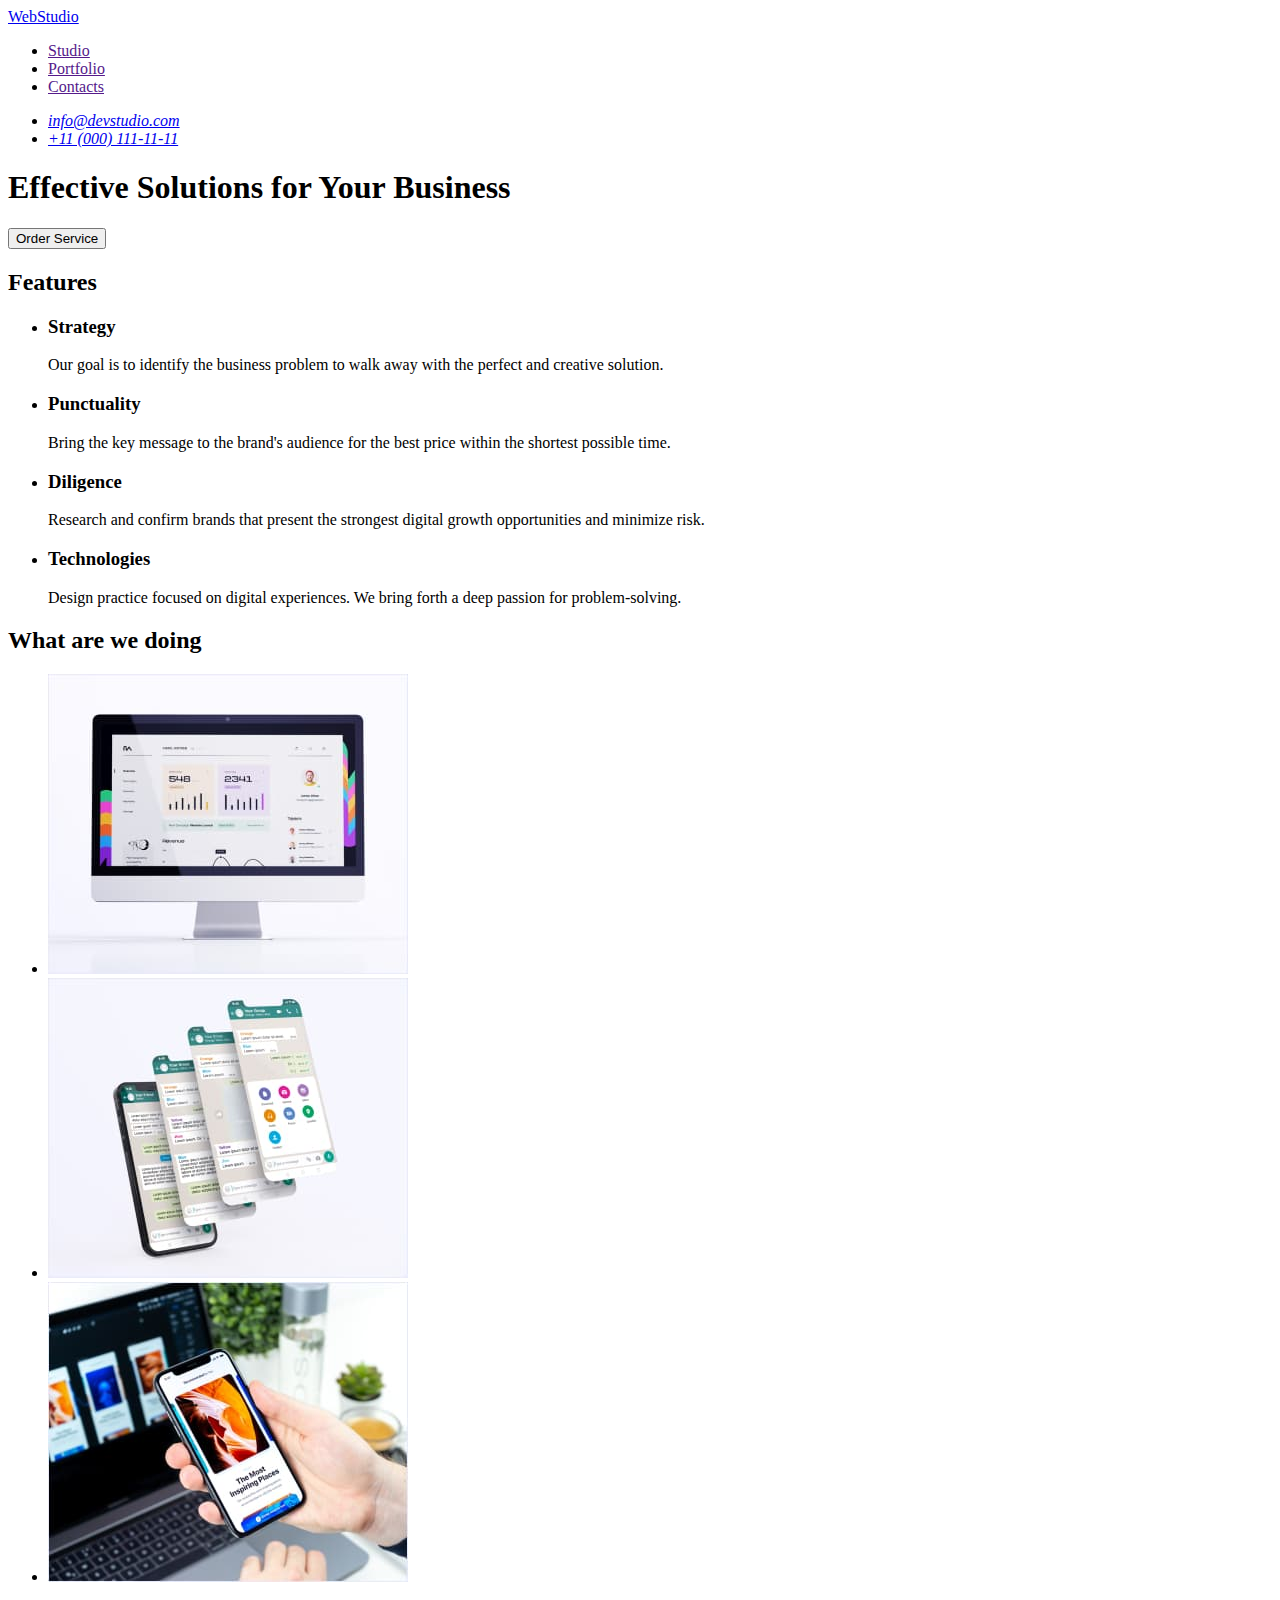
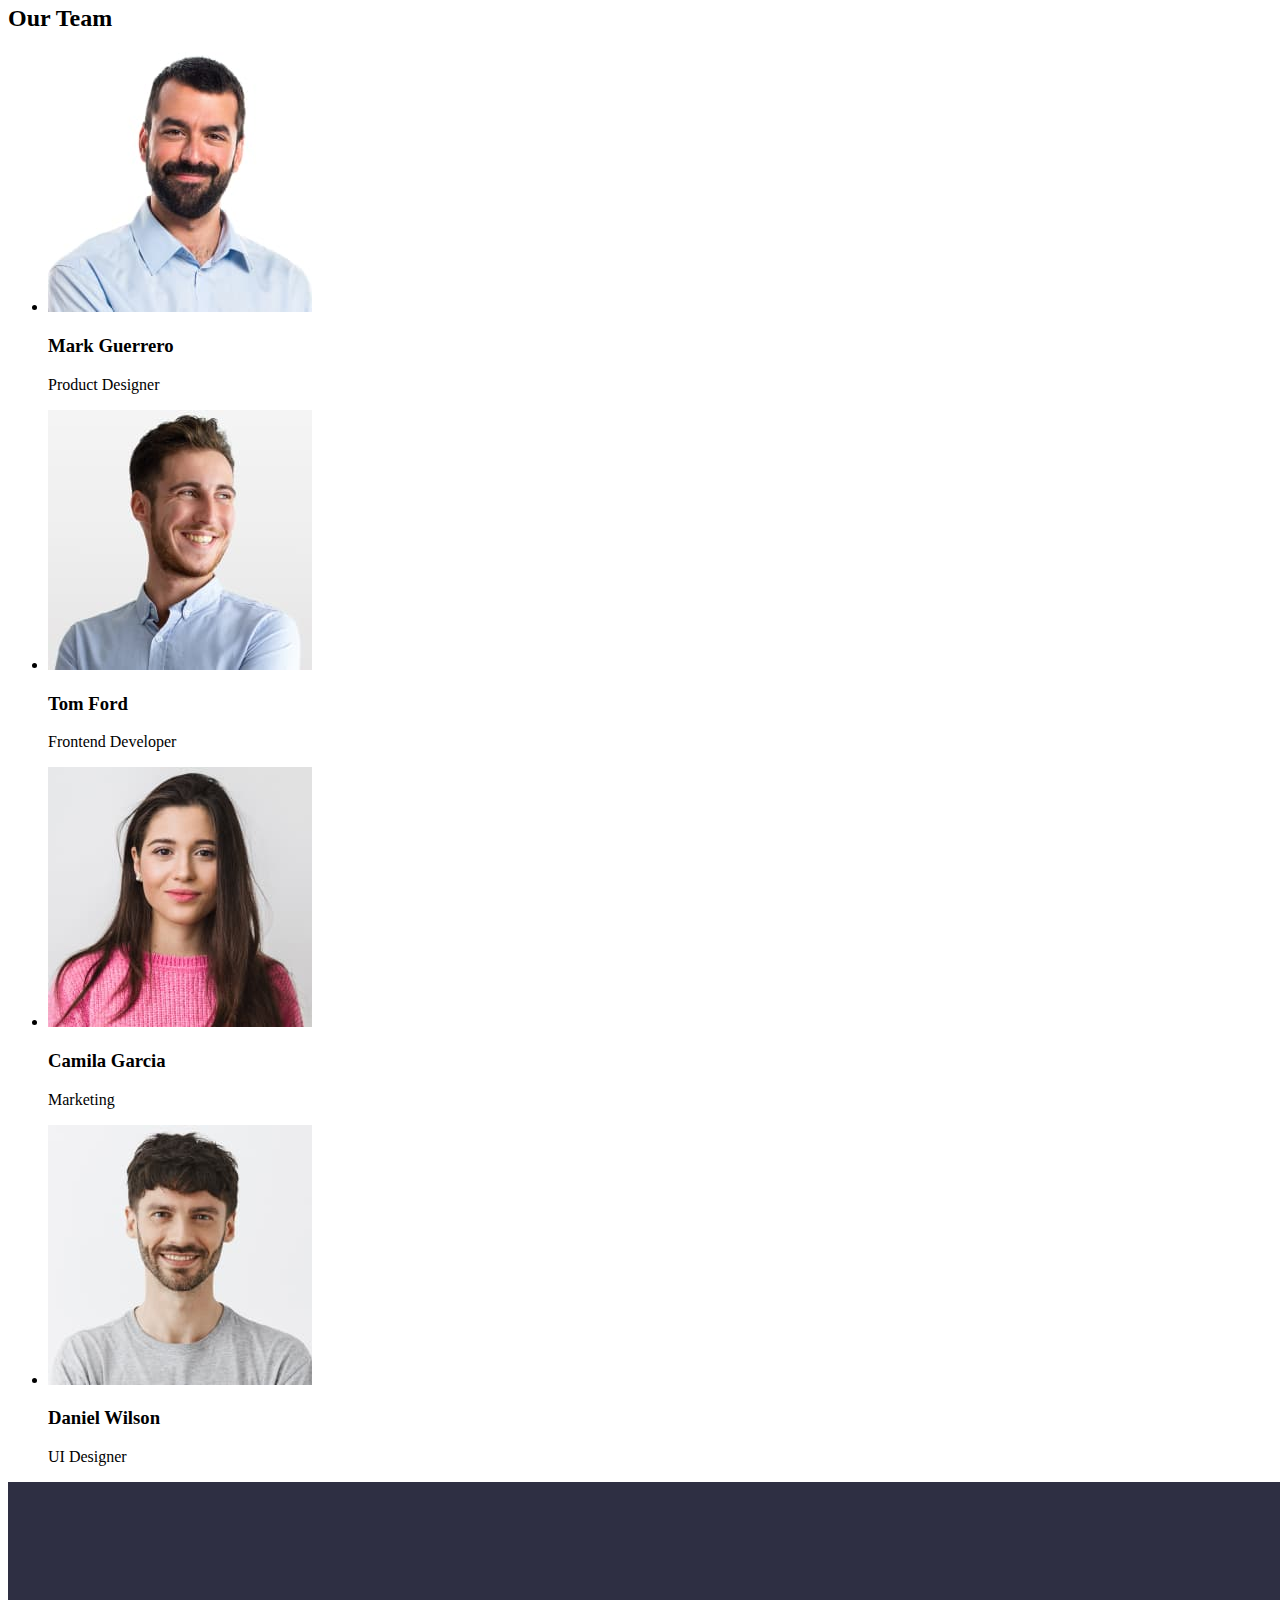
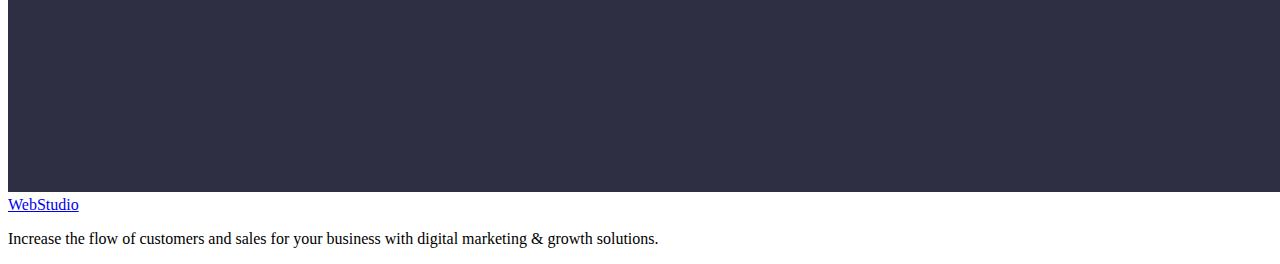
==== index.html @ 6826c57c "Initial commit" ====
<!DOCTYPE html>
<html lang="en">
  <head>
    <meta charset="UTF-8" />
    <meta http-equiv="X-UA-Compatible" content="IE=edge" />
    <meta name="viewport" content="width=device-width, initial-scale=1.0" />
    <title>Document</title>
  </head>
  <body>
    <!--Header-->
    <header>
      <nav>
        <a href="./index.html"> WebStudio </a>
        <ul>
          <li><a href="">Studio</a></li>
          <li><a href="">Portfolio</a></li>
          <li><a href="">Contacts</a></li>
        </ul>
      </nav>
      <address>
        <ul>
          <li><a href="mailto:info@devstudio.com">info@devstudio.com</a></li>
          <li><a href="tel:+110001111111">+11 (000) 111-11-11</a></li>
        </ul>
      </address>
    </header>
    <main>
      <!--Hero-->
      <section>
        <!--<img src="./images/Dark-bg.jpg" alt="Background" width="1440" /> -->
        <h1>Effective Solutions for Your Business</h1>
        <button type="button">Order Service</button>
      </section>
      <!--Features-->
      <section>
        <h2>Features</h2>
        <ul>
          <li>
            <h3>Strategy</h3>
            <p>
              Our goal is to identify the business problem to walk away with the
              perfect and creative solution.
            </p>
          </li>
          <li>
            <h3>Punctuality</h3>
            <p>
              Bring the key message to the brand's audience for the best price
              within the shortest possible time.
            </p>
          </li>
          <li>
            <h3>Diligence</h3>
            <p>
              Research and confirm brands that present the strongest digital
              growth opportunities and minimize risk.
            </p>
          </li>
          <li>
            <h3>Technologies</h3>
            <p>
              Design practice focused on digital experiences. We bring forth a
              deep passion for problem-solving.
            </p>
          </li>
        </ul>
      </section>
      <!--Services-->
      <section>
        <h2>What are we doing</h2>
        <ul>
          <li>
            <img src="./images/img1.jpg" alt="Desktop app" width="360" />
          </li>
          <li>
            <img src="./images/img2.jpg" alt="Mobile app" width="360" />
          </li>
          <li>
            <img
              src="./images/img3.jpg"
              alt="Synchronize your apps"
              width="360"
            />
          </li>
        </ul>
      </section>
      <!--Our Team-->
      <section>
        <h2>Our Team</h2>
        <ul>
          <li>
            <img src="./images/Team1.jpg" alt="Photo" width="264" />
            <h3>Mark Guerrero</h3>
            <p>Product Designer</p>
          </li>
          <li>
            <img src="./images/Team2.jpg" alt="Photo" width="264" />
            <h3>Tom Ford</h3>
            <p>Frontend Developer</p>
          </li>
          <li>
            <img src="./images/Team3.jpg" alt="Photo" width="264" />
            <h3>Camila Garcia</h3>
            <p>Marketing</p>
          </li>
          <li>
            <img src="./images/Team4.jpg" alt="Photo" width="264" />
            <h3>Daniel Wilson</h3>
            <p>UI Designer</p>
          </li>
        </ul>
      </section>
    </main>
    <!--Footer-->
    <footer>
      <img src="./images/Dark-bg-footer.jpg" alt="Background" width="1440" />
      <a href="./index.html"> WebStudio </a>
      <p>
        Increase the flow of customers and sales for your business with digital
        marketing & growth solutions.
      </p>
    </footer>
  </body>
</html>
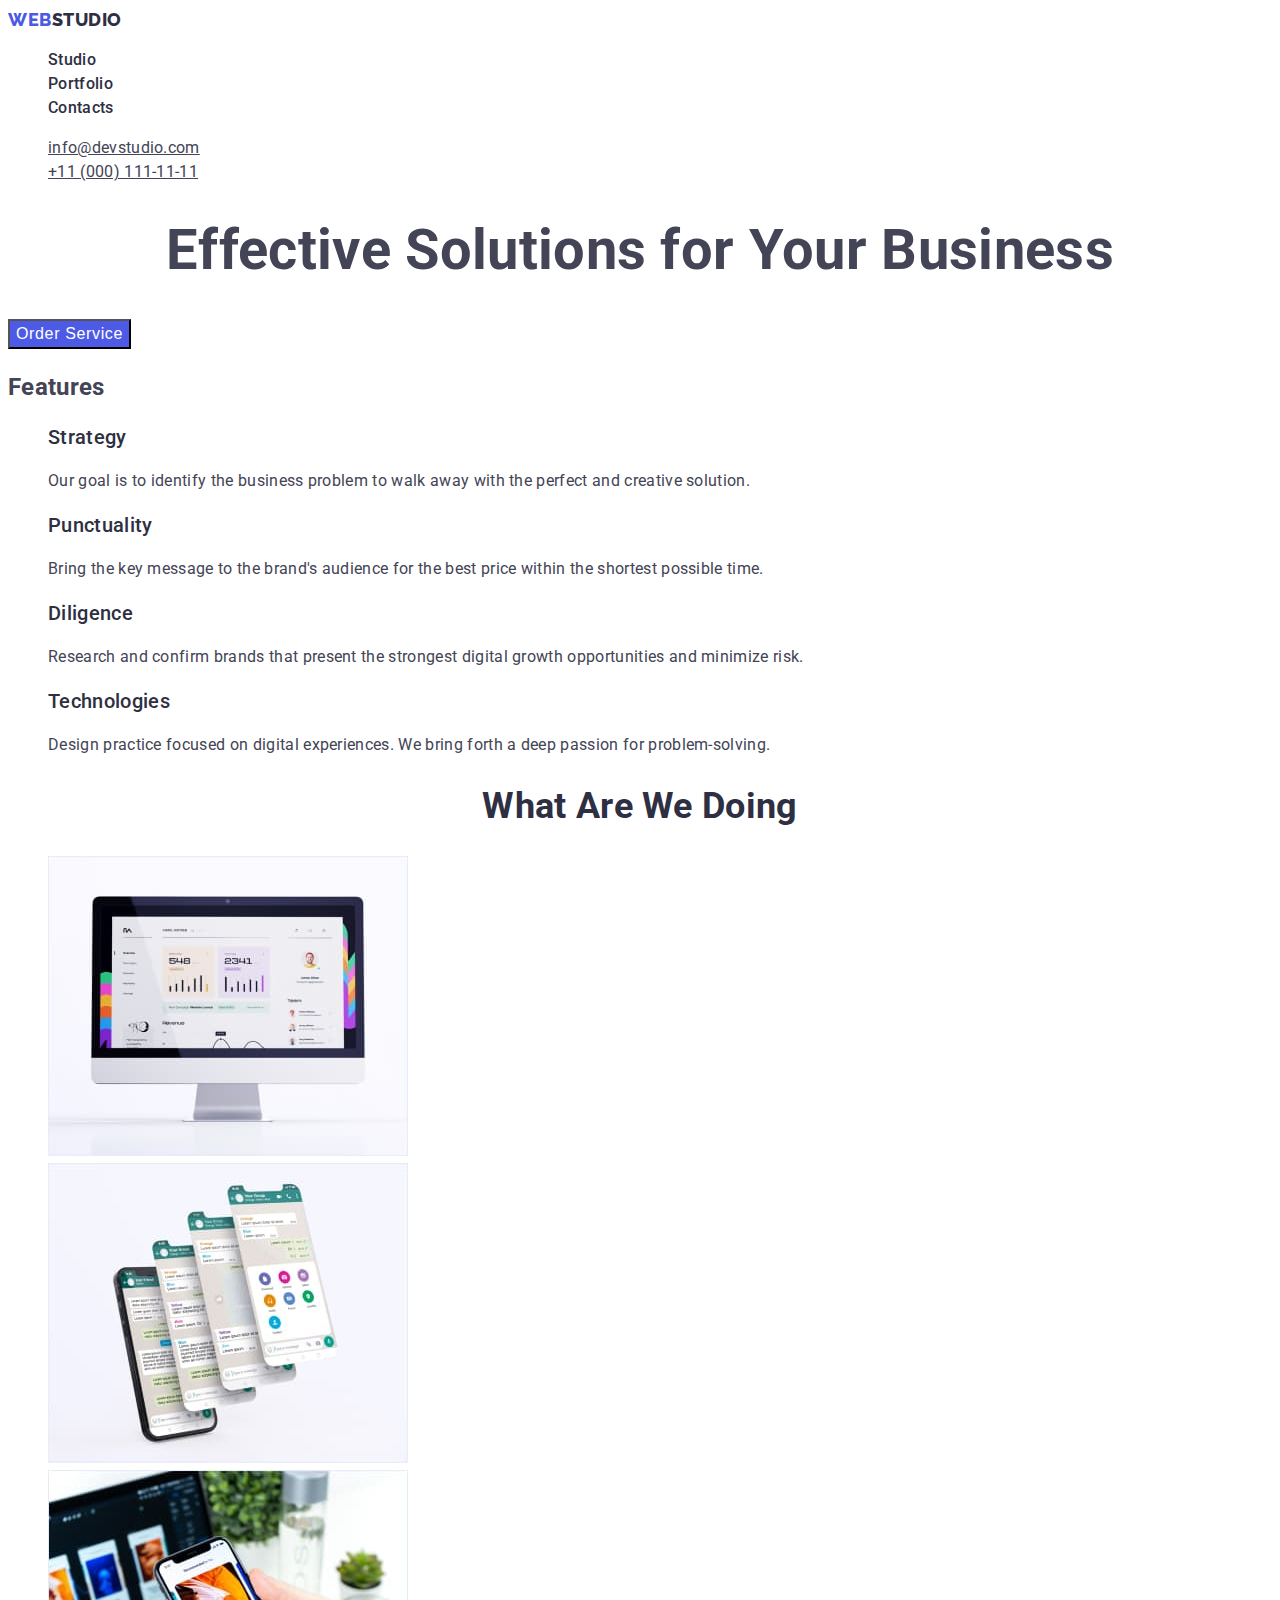
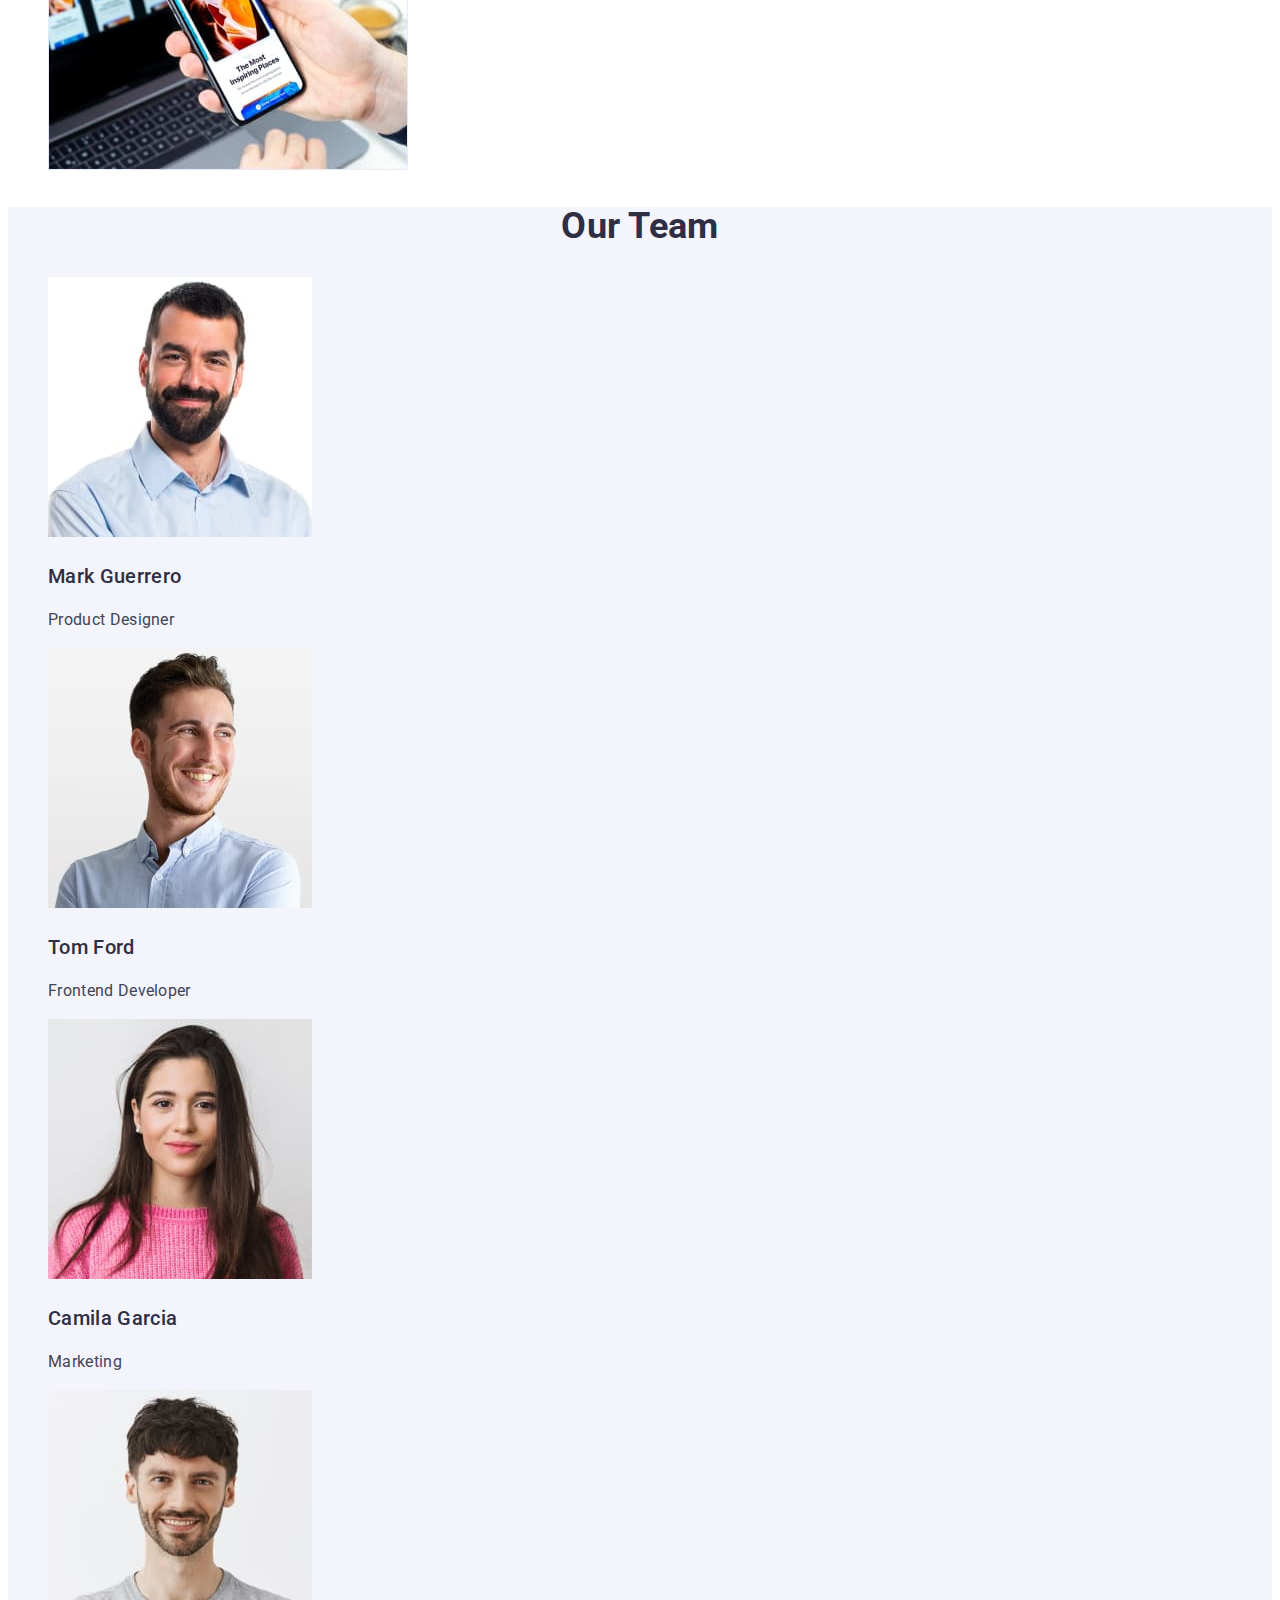
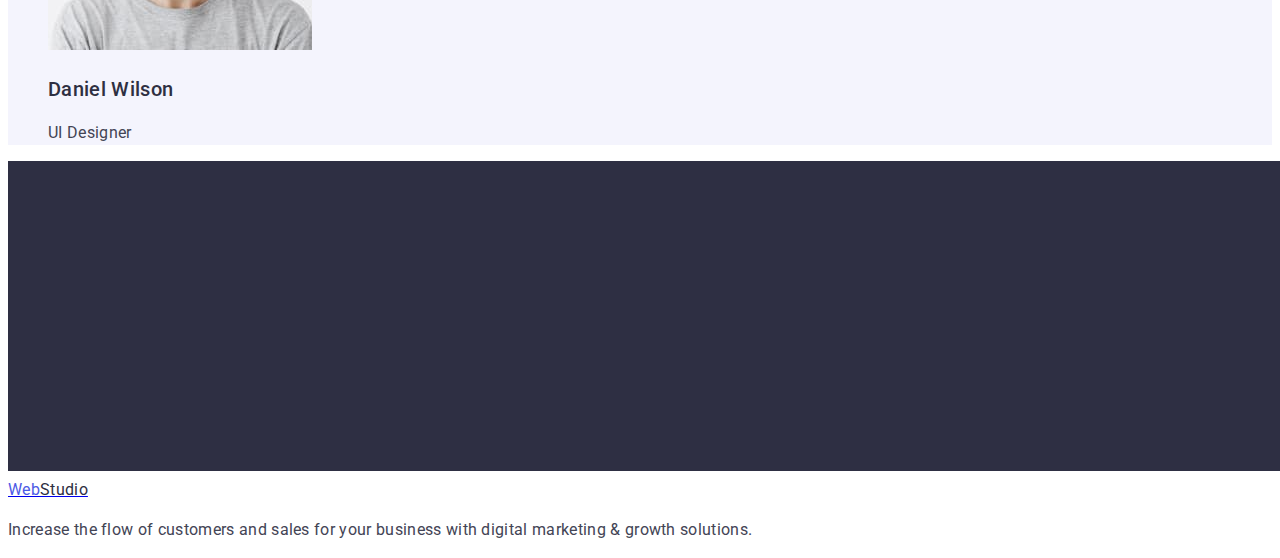
==== commit 12542414: "final" ====
--- a/index.html
+++ b/index.html
@@ -5,59 +5,76 @@
     <meta http-equiv="X-UA-Compatible" content="IE=edge" />
     <meta name="viewport" content="width=device-width, initial-scale=1.0" />
     <title>Document</title>
+    <link rel="preconnect" href="https://fonts.googleapis.com" />
+    <link rel="preconnect" href="https://fonts.gstatic.com" crossorigin />
+    <link
+      href="https://fonts.googleapis.com/css2?family=Raleway:wght@800&family=Roboto:wght@400;500;700;900&display=swap"
+      rel="stylesheet"
+    />
+    <link rel="stylesheet" href="./css/styles.css" />
   </head>
   <body>
     <!--Header-->
-    <header>
+    <header class="header">
       <nav>
-        <a href="./index.html"> WebStudio </a>
-        <ul>
-          <li><a href="">Studio</a></li>
-          <li><a href="">Portfolio</a></li>
-          <li><a href="">Contacts</a></li>
+        <a class="logo" href="./index.html">
+          <span class="logo-web">Web</span
+          ><span class="logo-studio">Studio</span>
+        </a>
+        <ul class="style-nav list">
+          <li><a class="link" href="./index.html">Studio</a></li>
+          <li><a class="link" href="./portfolio.html">Portfolio</a></li>
+          <li><a class="link" href="">Contacts</a></li>
         </ul>
       </nav>
       <address>
-        <ul>
-          <li><a href="mailto:info@devstudio.com">info@devstudio.com</a></li>
-          <li><a href="tel:+110001111111">+11 (000) 111-11-11</a></li>
+        <ul class="style-addres list">
+          <li>
+            <a class="addres" href="mailto:info@devstudio.com"
+              >info@devstudio.com</a
+            >
+          </li>
+          <li>
+            <a class="addres" href="tel:+110001111111">+11 (000) 111-11-11</a>
+          </li>
         </ul>
       </address>
     </header>
+    <!--Main-->
     <main>
       <!--Hero-->
-      <section>
+      <section class="hero">
         <!--<img src="./images/Dark-bg.jpg" alt="Background" width="1440" /> -->
-        <h1>Effective Solutions for Your Business</h1>
-        <button type="button">Order Service</button>
+        <h1 class="title">Effective Solutions for Your Business</h1>
+        <button class="btn" type="button">Order Service</button>
       </section>
       <!--Features-->
-      <section>
-        <h2>Features</h2>
-        <ul>
+      <section class="features">
+        <h2 class="invisible-title">Features</h2>
+        <ul class="list">
           <li>
-            <h3>Strategy</h3>
+            <h3 class="title">Strategy</h3>
             <p>
               Our goal is to identify the business problem to walk away with the
               perfect and creative solution.
             </p>
           </li>
           <li>
-            <h3>Punctuality</h3>
+            <h3 class="title">Punctuality</h3>
             <p>
               Bring the key message to the brand's audience for the best price
               within the shortest possible time.
             </p>
           </li>
           <li>
-            <h3>Diligence</h3>
+            <h3 class="title">Diligence</h3>
             <p>
               Research and confirm brands that present the strongest digital
               growth opportunities and minimize risk.
             </p>
           </li>
           <li>
-            <h3>Technologies</h3>
+            <h3 class="title">Technologies</h3>
             <p>
               Design practice focused on digital experiences. We bring forth a
               deep passion for problem-solving.
@@ -66,9 +83,9 @@
         </ul>
       </section>
       <!--Services-->
-      <section>
-        <h2>What are we doing</h2>
-        <ul>
+      <section class="services">
+        <h2 class="main-title">What are we doing</h2>
+        <ul class="list">
           <li>
             <img src="./images/img1.jpg" alt="Desktop app" width="360" />
           </li>
@@ -85,27 +102,27 @@
         </ul>
       </section>
       <!--Our Team-->
-      <section>
-        <h2>Our Team</h2>
-        <ul>
+      <section class="team">
+        <h2 class="main-title">Our Team</h2>
+        <ul class="list">
           <li>
             <img src="./images/Team1.jpg" alt="Photo" width="264" />
-            <h3>Mark Guerrero</h3>
+            <h3 class="title">Mark Guerrero</h3>
             <p>Product Designer</p>
           </li>
           <li>
             <img src="./images/Team2.jpg" alt="Photo" width="264" />
-            <h3>Tom Ford</h3>
+            <h3 class="title">Tom Ford</h3>
             <p>Frontend Developer</p>
           </li>
           <li>
             <img src="./images/Team3.jpg" alt="Photo" width="264" />
-            <h3>Camila Garcia</h3>
+            <h3 class="title">Camila Garcia</h3>
             <p>Marketing</p>
           </li>
           <li>
             <img src="./images/Team4.jpg" alt="Photo" width="264" />
-            <h3>Daniel Wilson</h3>
+            <h3 class="title">Daniel Wilson</h3>
             <p>UI Designer</p>
           </li>
         </ul>
@@ -114,7 +131,9 @@
     <!--Footer-->
     <footer>
       <img src="./images/Dark-bg-footer.jpg" alt="Background" width="1440" />
-      <a href="./index.html"> WebStudio </a>
+      <a class="logo" href="./index.html">
+        <span class="logo-web">Web</span><span class="logo-studio">Studio</span>
+      </a>
       <p>
         Increase the flow of customers and sales for your business with digital
         marketing & growth solutions.
--- a/css/styles.css
+++ b/css/styles.css
@@ -0,0 +1,162 @@
+/* Colors */
+/* logo1, akcaen-#4D5AE5 */
+/*ligo2, nav, headers- #2E2F42 */
+
+/* contacts, text- #434455 */
+
+/* hero, btntxt- #FFFFFF */
+
+/* footer logo2- #F4F4FD */
+/* footer text- #E7E9FC */
+/* background-color-2: #E5E5E5 */
+/* background-color: #F4F4FD */
+
+:root {
+  --akcaen-color: #4d5ae5;
+  --title-color: #2e2f42;
+  --text-color: #434455;
+  --button-bg-color: #404bbf;
+  --main-bg-color: #ffffff;
+  --team-bg-color: #f4f4fd;
+  --btn-text-white: #ffffff;
+}
+/* General */
+body {
+  color: var(--text-color);
+  background-color: var(--main-bg-color);
+  font-family: roboto, sans-serif;
+  letter-spacing: 0.02em;
+  font-size: 16px;
+  line-height: 1.5;
+}
+
+.list {
+  list-style: none;
+}
+
+/* header and logo*/
+
+.header .logo {
+  font-family: Raleway, sans-serif;
+  font-weight: 800;
+  font-size: 18px;
+  line-height: 1.33;
+
+  display: flex;
+  align-items: center;
+  letter-spacing: 0.03em;
+  text-transform: uppercase;
+  text-decoration: none;
+}
+
+.header .logo:hover,
+.header .logo:focus {
+  text-decoration: underline;
+}
+.logo .logo-web {
+  color: var(--akcaen-color);
+}
+
+.logo .logo-studio {
+  color: var(--title-color);
+}
+
+.style-nav .link {
+  color: var(--title-color);
+  text-decoration: none;
+  font-weight: 500;
+  font-size: 16px;
+  line-height: 1.5;
+}
+
+.style-addres .addres {
+  color: var(--text-color);
+  font-style: normal;
+  font-weight: 400;
+  font-size: 16px;
+  line-height: 1.5;
+}
+
+.style-addres .addres:hover,
+.style-addres .addres:focus,
+.style-nav .link:hover,
+.style-nav .link:focus {
+  color: var(--akcaen-color);
+}
+
+/* Sections */
+
+/* .section {
+  
+} */
+
+.hero .title {
+  font-weight: 700;
+  font-size: 56px;
+  line-height: 1.07;
+  text-align: center;
+}
+
+.hero .btn {
+  font-weight: 500;
+  font-size: 16px;
+  line-height: 1.5;
+
+  display: flex;
+  align-items: center;
+  letter-spacing: 0.04em;
+
+  color: var(--btn-text-white);
+  background-color: var(--akcaen-color);
+  cursor: pointer;
+}
+.hero .btn:hover,
+.hero .btn:focus {
+  color: var(--akcaen-color);
+  background-color: var(--btn-text-white);
+}
+
+.invisible-title {
+}
+
+.features .title,
+.team .title,
+.filter .title {
+  font-weight: 500;
+  font-size: 20px;
+  line-height: 1.2;
+  color: var(--title-color);
+}
+
+.team {
+  background-color: var(--team-bg-color);
+}
+
+.team .main-title,
+.services .main-title {
+  font-weight: 700;
+  font-size: 36px;
+  line-height: 1.11;
+
+  text-align: center;
+  text-transform: capitalize;
+  color: var(--title-color);
+}
+
+/* Buttons */
+
+.button-style {
+}
+
+.filters-button {
+  font-family: inherit;
+  color: var(--akcaen-color);
+  background-color: var(--main-bg-color);
+  cursor: pointer;
+}
+
+.filters-button:focus,
+.filters-button:hover {
+  color: var(--main-bg-color);
+  background-color: var(--button-bg-color);
+}
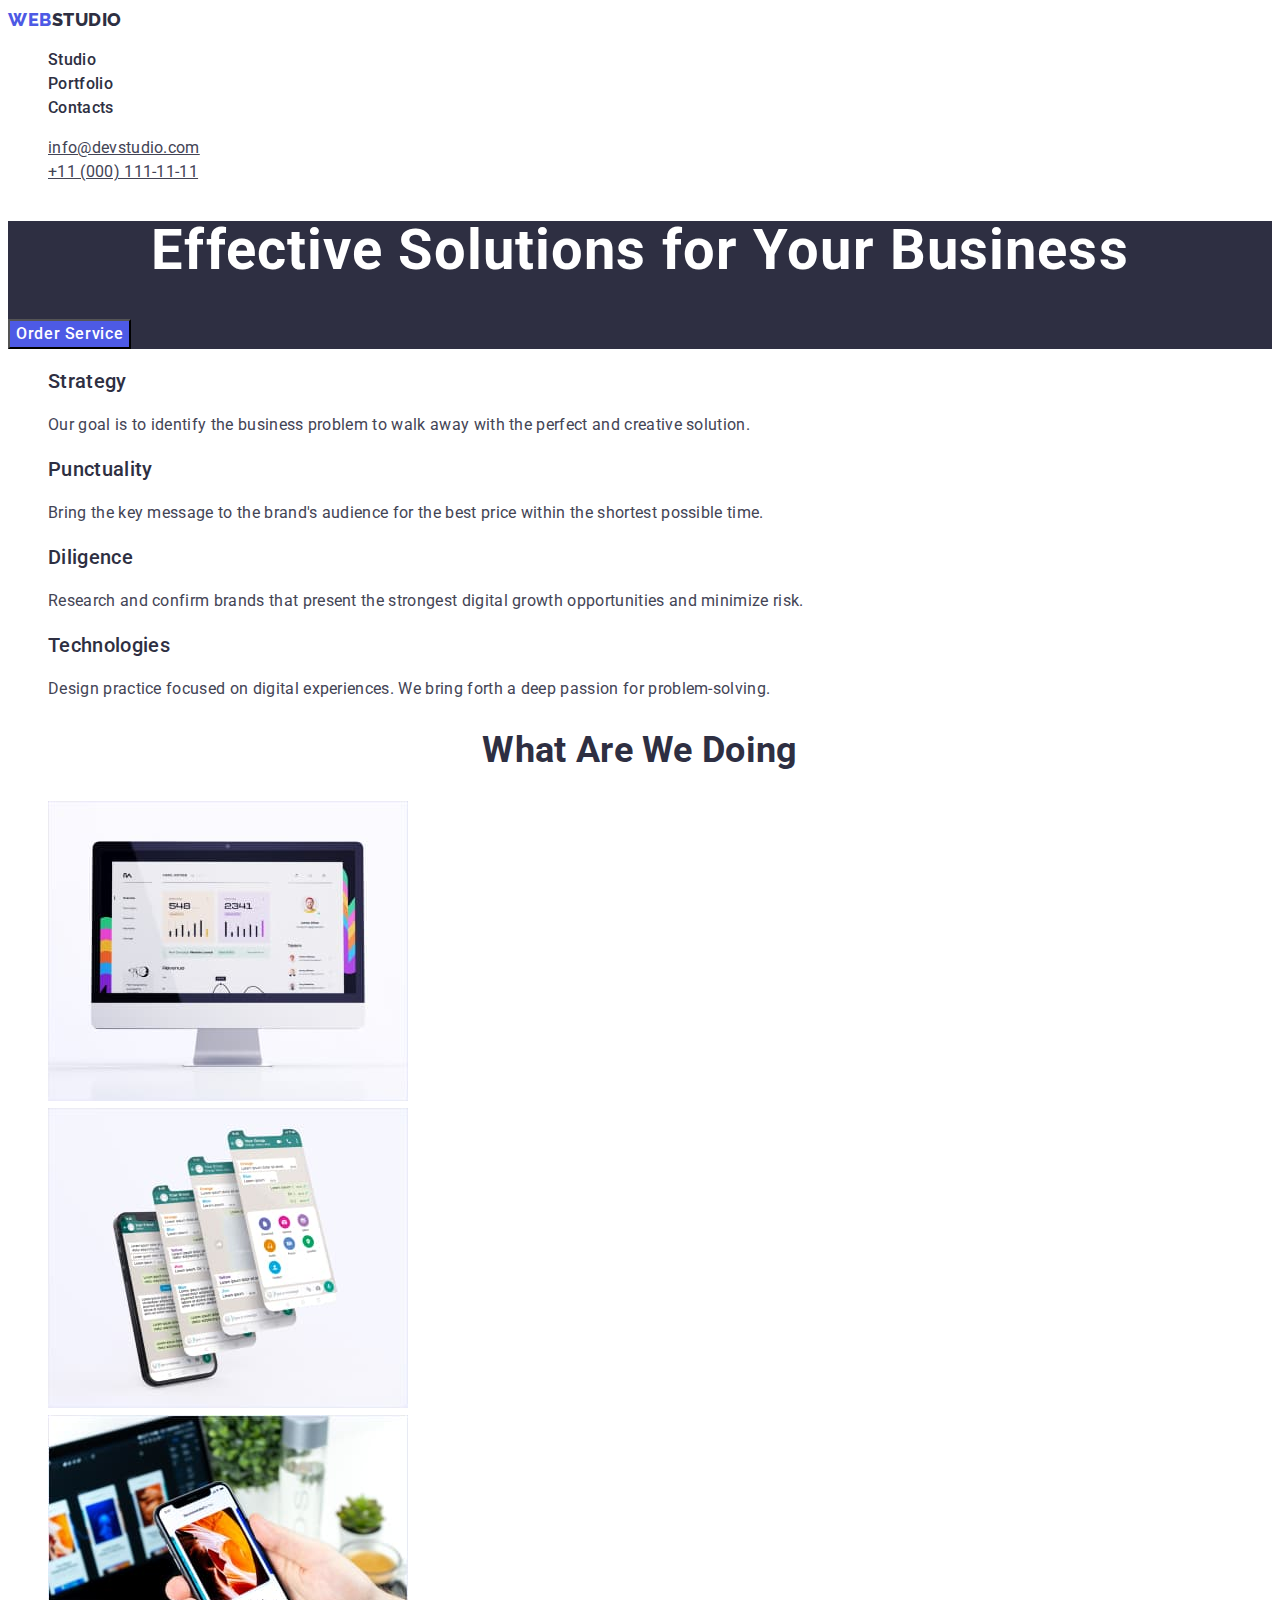
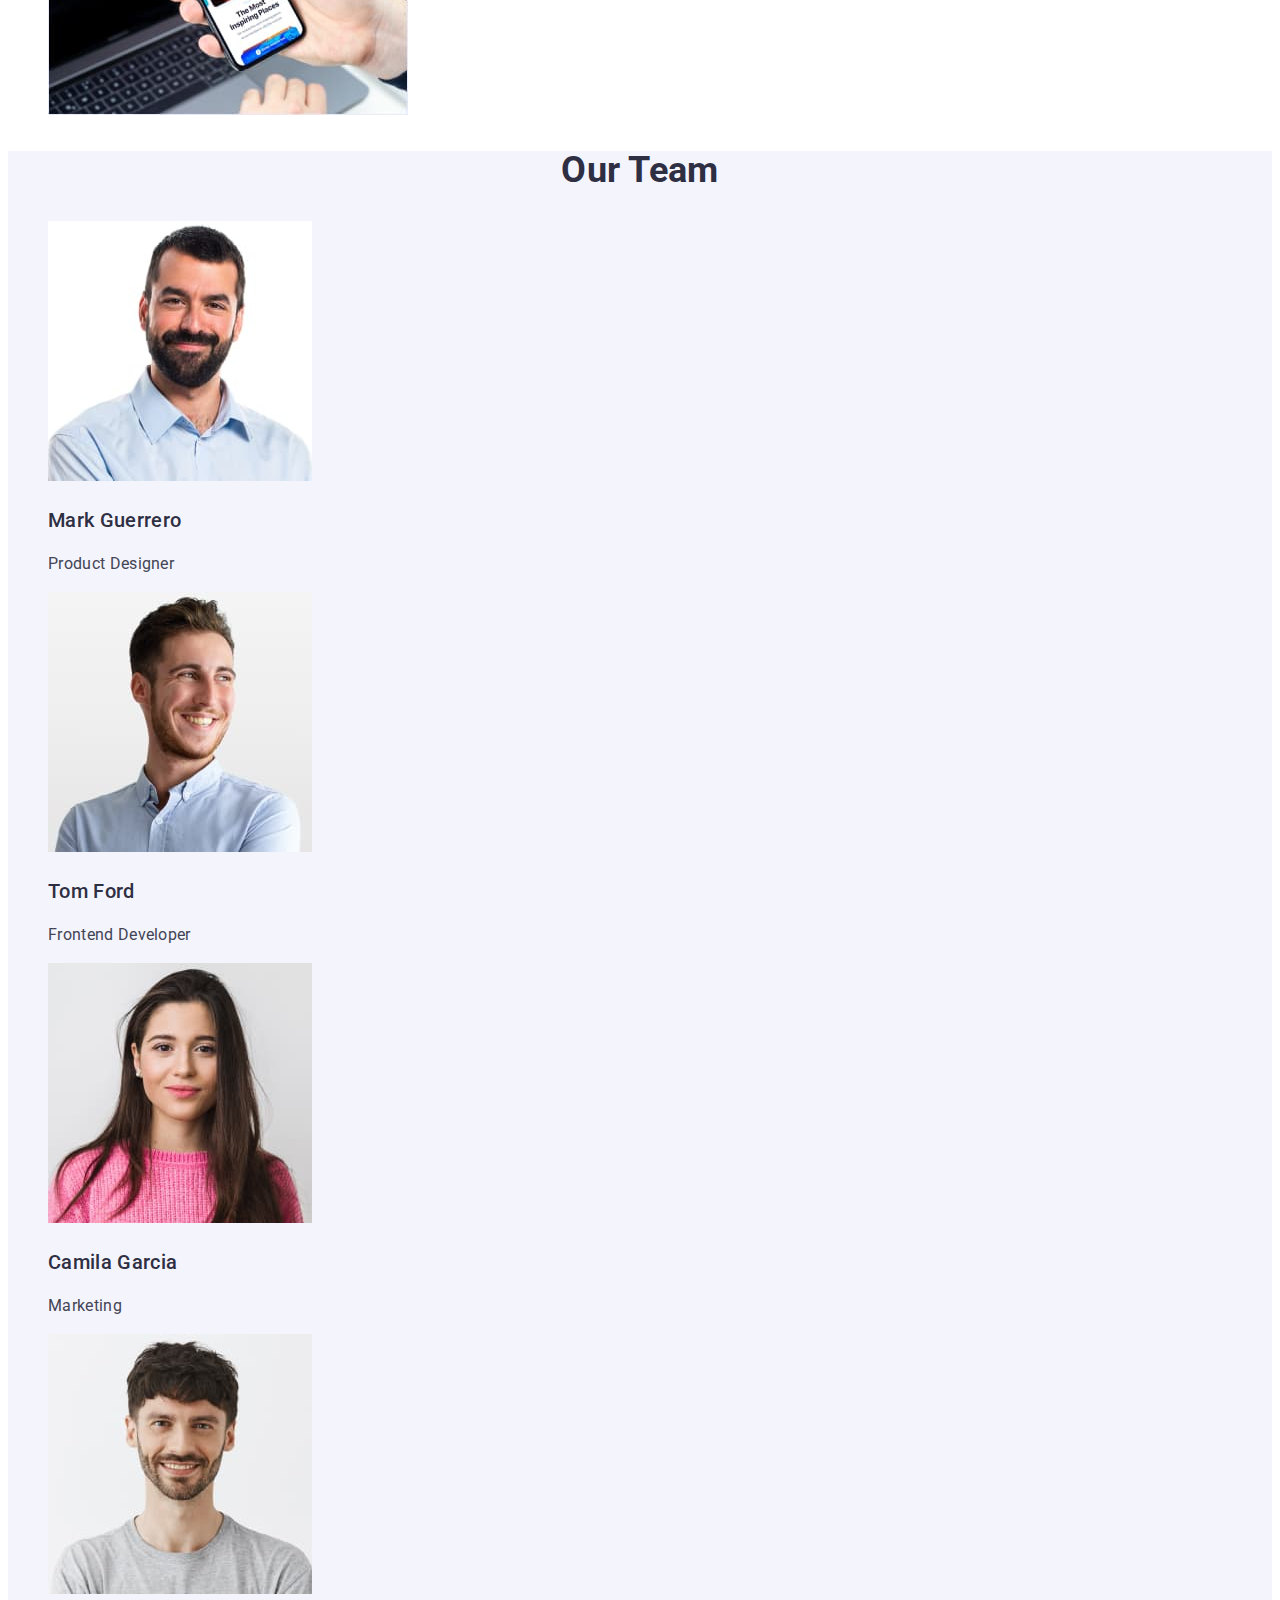
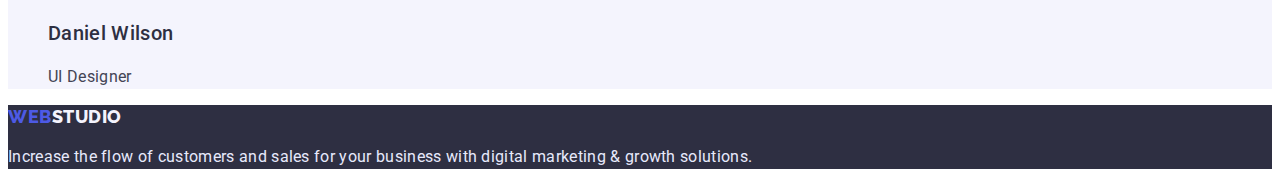
==== commit 82571bc3: "fix-1" ====
--- a/index.html
+++ b/index.html
@@ -17,9 +17,8 @@
     <!--Header-->
     <header class="header">
       <nav>
-        <a class="logo" href="./index.html">
-          <span class="logo-web">Web</span
-          ><span class="logo-studio">Studio</span>
+        <a class="logo link" href="./index.html">
+          Web<span class="logo-studio">Studio</span>
         </a>
         <ul class="style-nav list">
           <li><a class="link" href="./index.html">Studio</a></li>
@@ -27,15 +26,17 @@
           <li><a class="link" href="">Contacts</a></li>
         </ul>
       </nav>
-      <address>
-        <ul class="style-addres list">
+      <address class="addres">
+        <ul class="list">
           <li>
-            <a class="addres" href="mailto:info@devstudio.com"
+            <a class="style-addres" href="mailto:info@devstudio.com"
               >info@devstudio.com</a
             >
           </li>
           <li>
-            <a class="addres" href="tel:+110001111111">+11 (000) 111-11-11</a>
+            <a class="style-addres" href="tel:+110001111111"
+              >+11 (000) 111-11-11</a
+            >
           </li>
         </ul>
       </address>
@@ -50,32 +51,32 @@
       </section>
       <!--Features-->
       <section class="features">
-        <h2 class="invisible-title">Features</h2>
+        <h2 hidden>Features</h2>
         <ul class="list">
           <li>
             <h3 class="title">Strategy</h3>
-            <p>
+            <p class="text">
               Our goal is to identify the business problem to walk away with the
               perfect and creative solution.
             </p>
           </li>
           <li>
             <h3 class="title">Punctuality</h3>
-            <p>
+            <p class="text">
               Bring the key message to the brand's audience for the best price
               within the shortest possible time.
             </p>
           </li>
           <li>
             <h3 class="title">Diligence</h3>
-            <p>
+            <p class="text">
               Research and confirm brands that present the strongest digital
               growth opportunities and minimize risk.
             </p>
           </li>
           <li>
             <h3 class="title">Technologies</h3>
-            <p>
+            <p class="text">
               Design practice focused on digital experiences. We bring forth a
               deep passion for problem-solving.
             </p>
@@ -108,12 +109,12 @@
           <li>
             <img src="./images/Team1.jpg" alt="Photo" width="264" />
             <h3 class="title">Mark Guerrero</h3>
-            <p>Product Designer</p>
+            <p class="text">Product Designer</p>
           </li>
           <li>
             <img src="./images/Team2.jpg" alt="Photo" width="264" />
             <h3 class="title">Tom Ford</h3>
-            <p>Frontend Developer</p>
+            <p class="text">Frontend Developer</p>
           </li>
           <li>
             <img src="./images/Team3.jpg" alt="Photo" width="264" />
@@ -123,18 +124,18 @@
           <li>
             <img src="./images/Team4.jpg" alt="Photo" width="264" />
             <h3 class="title">Daniel Wilson</h3>
-            <p>UI Designer</p>
+            <p class="text">UI Designer</p>
           </li>
         </ul>
       </section>
     </main>
     <!--Footer-->
-    <footer>
-      <img src="./images/Dark-bg-footer.jpg" alt="Background" width="1440" />
-      <a class="logo" href="./index.html">
-        <span class="logo-web">Web</span><span class="logo-studio">Studio</span>
+    <footer class="footer">
+      <!-- <img src="./images/Dark-bg-footer.jpg" alt="Background" width="1440" /> -->
+      <a class="logo link" href="./index.html">
+        Web<span class="logo-studio">Studio</span>
       </a>
-      <p>
+      <p class="text">
         Increase the flow of customers and sales for your business with digital
         marketing & growth solutions.
       </p>
--- a/css/styles.css
+++ b/css/styles.css
@@ -13,18 +13,20 @@
 
 :root {
   --akcaen-color: #4d5ae5;
+  --dark-bg-color: #2e2f42;
   --title-color: #2e2f42;
   --text-color: #434455;
   --button-bg-color: #404bbf;
   --main-bg-color: #ffffff;
   --team-bg-color: #f4f4fd;
   --btn-text-white: #ffffff;
+  --footer-text: #e7e9fc;
 }
 /* General */
 body {
   color: var(--text-color);
   background-color: var(--main-bg-color);
-  font-family: roboto, sans-serif;
+  font-family: "Roboto", sans-serif;
   letter-spacing: 0.02em;
   font-size: 16px;
   line-height: 1.5;
@@ -36,7 +38,8 @@
 
 /* header and logo*/
 
-.header .logo {
+/* .header*/
+.logo {
   font-family: Raleway, sans-serif;
   font-weight: 800;
   font-size: 18px;
@@ -46,6 +49,11 @@
   align-items: center;
   letter-spacing: 0.03em;
   text-transform: uppercase;
+
+  color: var(--akcaen-color);
+}
+
+.link {
   text-decoration: none;
 }
 
@@ -53,32 +61,31 @@
 .header .logo:focus {
   text-decoration: underline;
 }
-.logo .logo-web {
-  color: var(--akcaen-color);
-}
 
-.logo .logo-studio {
+.header .logo-studio {
   color: var(--title-color);
 }
 
 .style-nav .link {
   color: var(--title-color);
-  text-decoration: none;
   font-weight: 500;
   font-size: 16px;
   line-height: 1.5;
 }
 
-.style-addres .addres {
+.addres {
+  font-style: normal;
+}
+
+.addres .style-addres {
   color: var(--text-color);
-  font-style: normal;
   font-weight: 400;
   font-size: 16px;
   line-height: 1.5;
 }
 
-.style-addres .addres:hover,
-.style-addres .addres:focus,
+.addres .style-addres:hover,
+.addres .style-addres:focus,
 .style-nav .link:hover,
 .style-nav .link:focus {
   color: var(--akcaen-color);
@@ -86,18 +93,20 @@
 
 /* Sections */
 
-/* .section {
-  
-} */
-
+.hero {
+  background-color: var(--dark-bg-color);
+}
 .hero .title {
   font-weight: 700;
   font-size: 56px;
   line-height: 1.07;
   text-align: center;
+  letter-spacing: 0.02em;
+  color: #ffffff;
 }
 
 .hero .btn {
+  font-family: "Roboto", sans-serif;
   font-weight: 500;
   font-size: 16px;
   line-height: 1.5;
@@ -116,7 +125,8 @@
   background-color: var(--btn-text-white);
 }
 
-.invisible-title {
+.features {
+  letter-spacing: 0.02em;
 }
 
 .features .title,
@@ -128,6 +138,9 @@
   color: var(--title-color);
 }
 
+.text {
+  font-size: 16px;
+}
 .team {
   background-color: var(--team-bg-color);
 }
@@ -148,9 +161,17 @@
 .button-style {
 }
 
-.filters-button {
+.button-style .filters-button {
+  font-weight: 500;
+  font-size: 16px;
+  line-height: 1.5;
+
+  display: flex;
+  align-items: center;
+  text-align: center;
+  letter-spacing: 0.04em;
   font-family: inherit;
-  color: var(--akcaen-color);
+  color: var(--button-bg-color);
   background-color: var(--main-bg-color);
   cursor: pointer;
 }
@@ -160,3 +181,15 @@
   color: var(--main-bg-color);
   background-color: var(--button-bg-color);
 }
+
+.footer {
+  background-color: var(--dark-bg-color);
+}
+
+.footer .logo-studio {
+  color: var(--team-bg-color);
+}
+
+.footer .text {
+  color: var(--footer-text);
+}
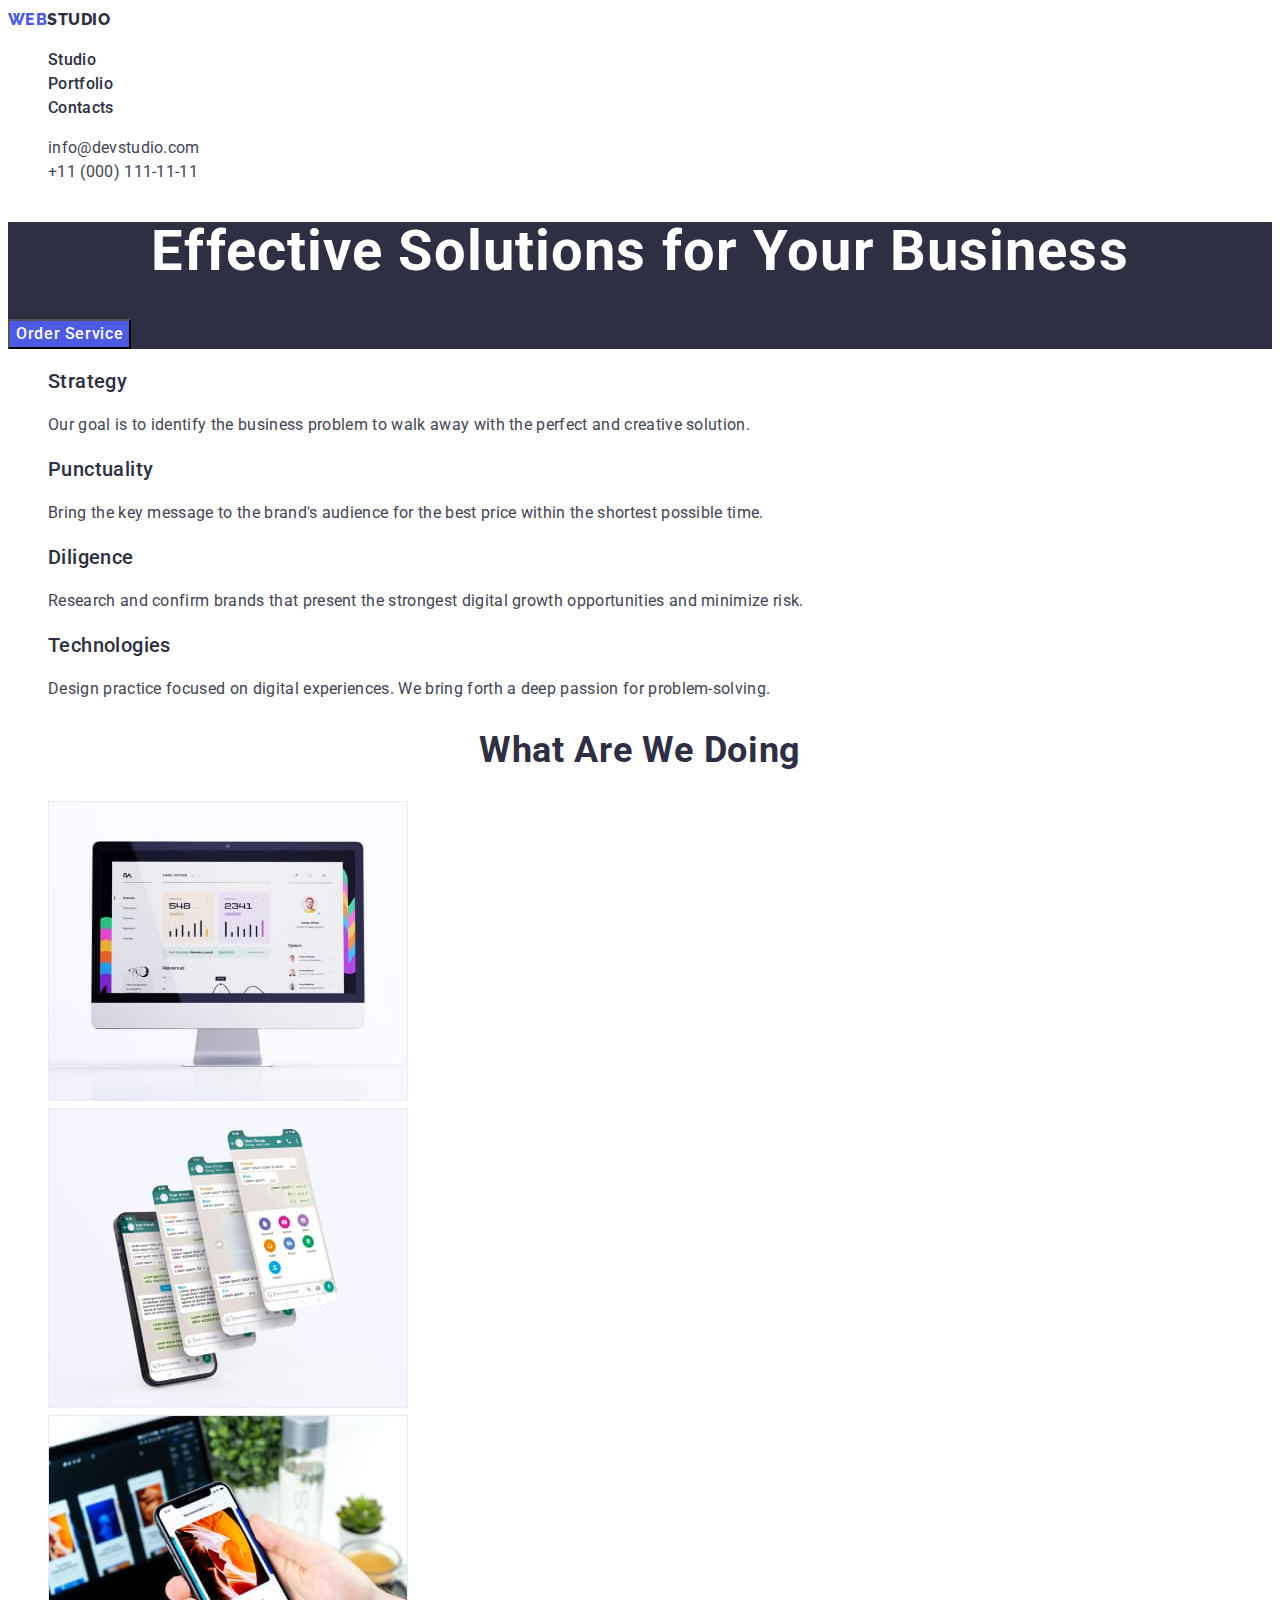
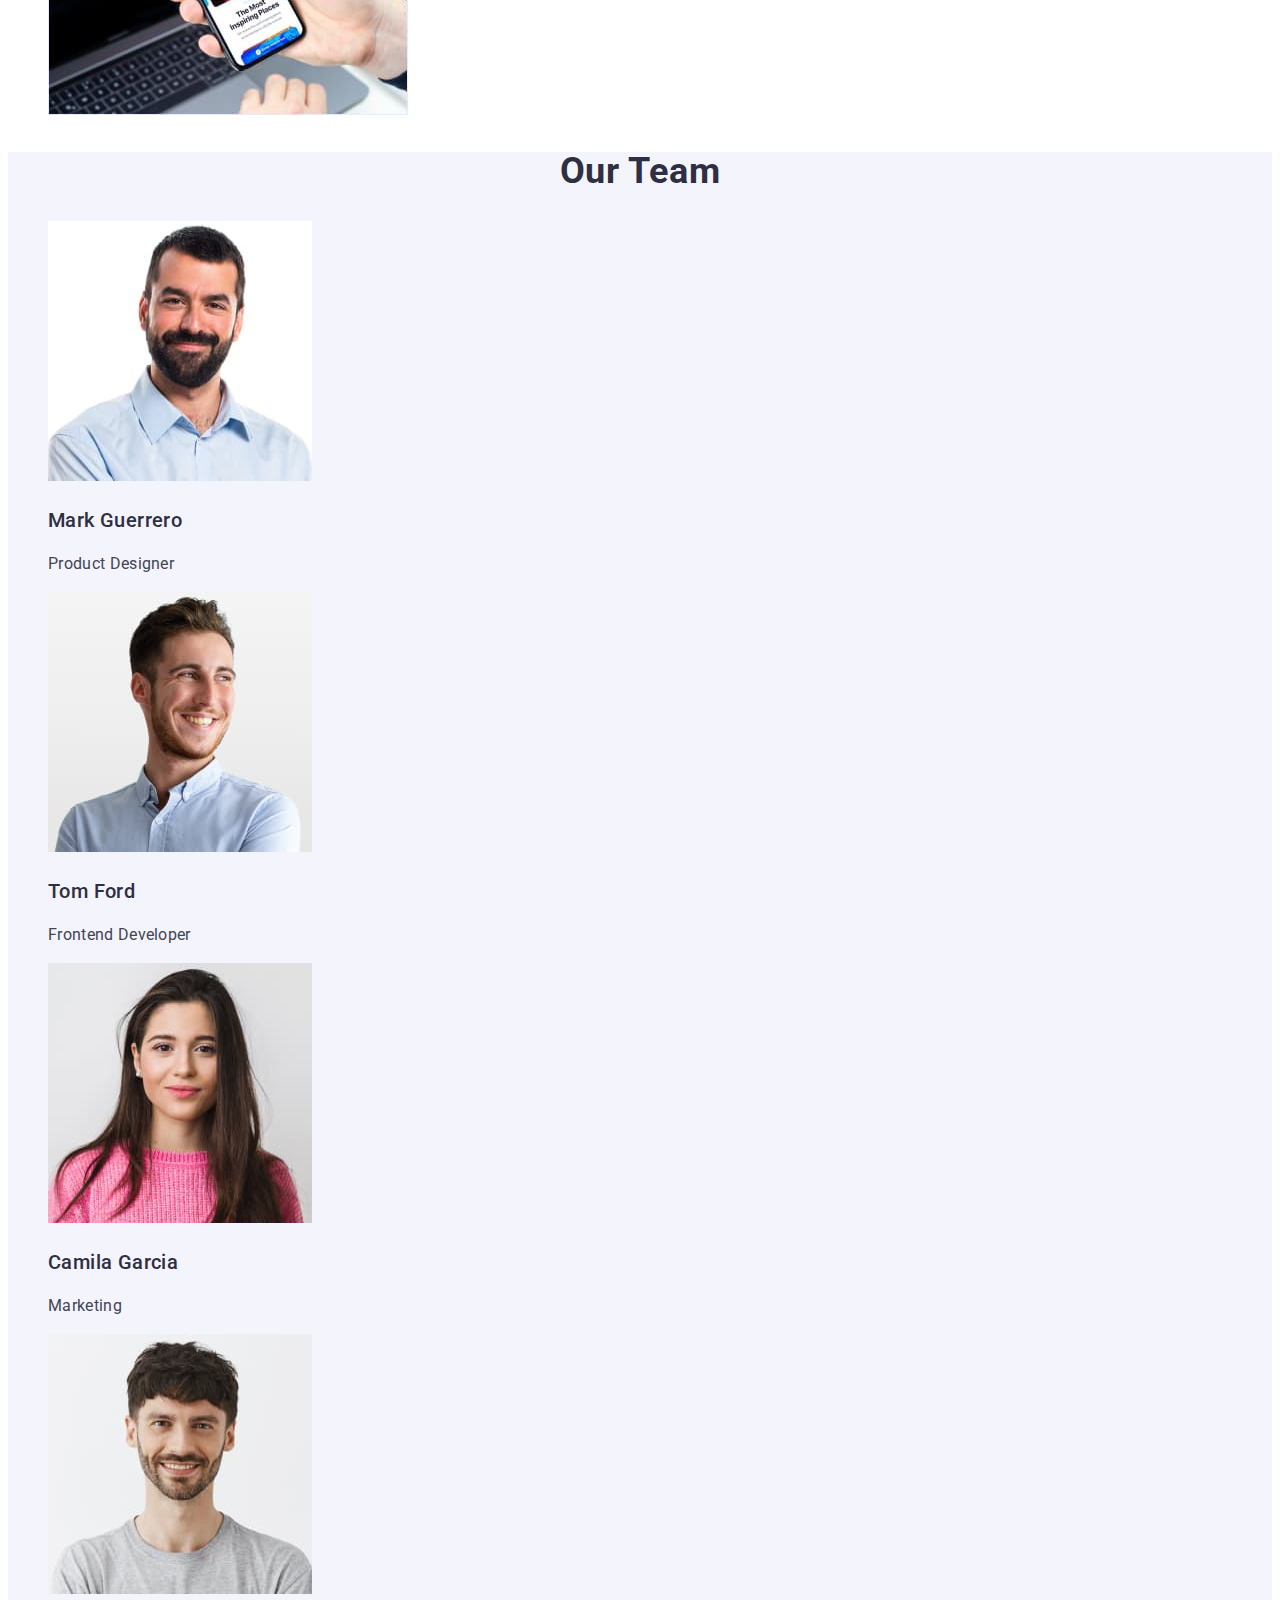
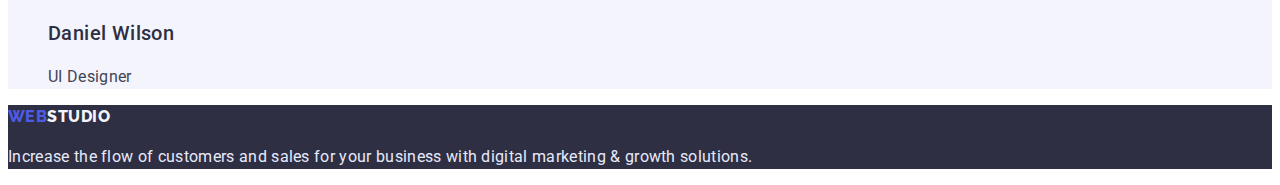
==== commit f65db523: "fix-3" ====
--- a/index.html
+++ b/index.html
@@ -29,14 +29,12 @@
       <address class="addres">
         <ul class="list">
           <li>
-            <a class="style-addres" href="mailto:info@devstudio.com"
+            <a class="link" href="mailto:info@devstudio.com"
               >info@devstudio.com</a
             >
           </li>
           <li>
-            <a class="style-addres" href="tel:+110001111111"
-              >+11 (000) 111-11-11</a
-            >
+            <a class="link" href="tel:+110001111111">+11 (000) 111-11-11</a>
           </li>
         </ul>
       </address>
@@ -119,7 +117,7 @@
           <li>
             <img src="./images/Team3.jpg" alt="Photo" width="264" />
             <h3 class="title">Camila Garcia</h3>
-            <p>Marketing</p>
+            <p class="text">Marketing</p>
           </li>
           <li>
             <img src="./images/Team4.jpg" alt="Photo" width="264" />
--- a/css/styles.css
+++ b/css/styles.css
@@ -1,16 +1,3 @@
-/* Colors */
-/* logo1, akcaen-#4D5AE5 */
-/*ligo2, nav, headers- #2E2F42 */
-
-/* contacts, text- #434455 */
-
-/* hero, btntxt- #FFFFFF */
-
-/* footer logo2- #F4F4FD */
-/* footer text- #E7E9FC */
-/* background-color-2: #E5E5E5 */
-/* background-color: #F4F4FD */
-
 :root {
   --akcaen-color: #4d5ae5;
   --dark-bg-color: #2e2f42;
@@ -20,9 +7,10 @@
   --main-bg-color: #ffffff;
   --team-bg-color: #f4f4fd;
   --btn-text-white: #ffffff;
+  --button-color: #4d5ae5;
   --footer-text: #e7e9fc;
 }
-/* General */
+
 body {
   color: var(--text-color);
   background-color: var(--main-bg-color);
@@ -36,9 +24,8 @@
   list-style: none;
 }
 
-/* header and logo*/
+/* -----------header and logo--------------*/
 
-/* .header*/
 .logo {
   font-family: Raleway, sans-serif;
   font-weight: 800;
@@ -53,10 +40,6 @@
   color: var(--akcaen-color);
 }
 
-.link {
-  text-decoration: none;
-}
-
 .header .logo:hover,
 .header .logo:focus {
   text-decoration: underline;
@@ -66,6 +49,12 @@
   color: var(--title-color);
 }
 
+.link {
+  text-decoration: none;
+  font-size: 16px;
+  line-height: 1.5;
+}
+
 .style-nav .link {
   color: var(--title-color);
   font-weight: 500;
@@ -73,25 +62,23 @@
   line-height: 1.5;
 }
 
+.style-nav .link:hover,
+.style-nav .link:focus,
+.addres .link:hover,
+.addres .link:focus {
+  color: var(--button-bg-color);
+}
+
 .addres {
   font-style: normal;
 }
 
-.addres .style-addres {
+.addres .link {
   color: var(--text-color);
   font-weight: 400;
-  font-size: 16px;
-  line-height: 1.5;
 }
 
-.addres .style-addres:hover,
-.addres .style-addres:focus,
-.style-nav .link:hover,
-.style-nav .link:focus {
-  color: var(--akcaen-color);
-}
-
-/* Sections */
+/* -----------Sections ---------------*/
 
 .hero {
   background-color: var(--dark-bg-color);
@@ -136,6 +123,7 @@
   font-size: 20px;
   line-height: 1.2;
   color: var(--title-color);
+  letter-spacing: 0.02em;
 }
 
 .text {
@@ -150,13 +138,14 @@
   font-weight: 700;
   font-size: 36px;
   line-height: 1.11;
+  letter-spacing: 0.02em;
 
   text-align: center;
   text-transform: capitalize;
   color: var(--title-color);
 }
 
-/* Buttons */
+/* -------------Buttons----------- */
 
 .button-style {
 }
@@ -171,7 +160,7 @@
   text-align: center;
   letter-spacing: 0.04em;
   font-family: inherit;
-  color: var(--button-bg-color);
+  color: var(--button-color);
   background-color: var(--main-bg-color);
   cursor: pointer;
 }
@@ -179,8 +168,10 @@
 .filters-button:focus,
 .filters-button:hover {
   color: var(--main-bg-color);
-  background-color: var(--button-bg-color);
+  background-color: var(--button-color);
 }
+
+/* -----------------Footer--------------- */
 
 .footer {
   background-color: var(--dark-bg-color);
